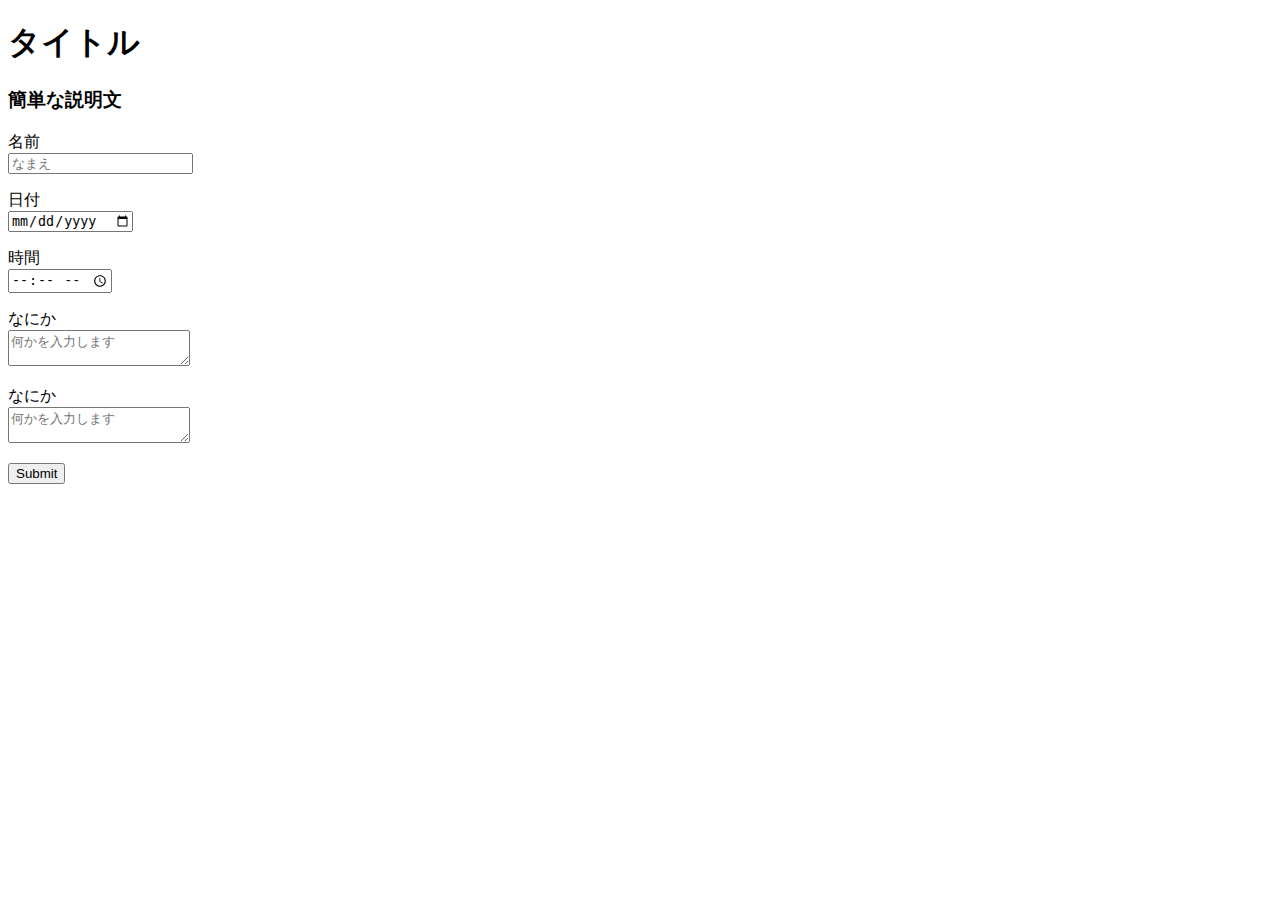
==== index.html @ 877c16fd "Create index.html" ====
<!DOCTYPE html>
<head>
    <meta charset="utf-8">
    <link rel="stylesheet" href="style.css">
</head>
<body>
    <div>
        <h1 class="center">タイトル</h1>
        <h3 class="center">簡単な説明文</h3>
        <p>
            名前<br>
            <input type="text" placeholder="なまえ" class="c2">
        </p>
        <div class="yoko">
            <p>
                日付<br>
                <input type="date">
            </p>
        </div>
        <div class="yoko">
            <p>
                時間<br>
                <input type="time">
            </p>
        </div>
        <p>
            なにか<br>
            <textarea placeholder="何かを入力します" class="c2"></textarea>
        </p>
        <p>
            なにか<br>
            <textarea placeholder="何かを入力します" class="c2"></textarea>
        </p>
        <div class="center">
            <input type="submit">
        </div>
    </div>

</body>
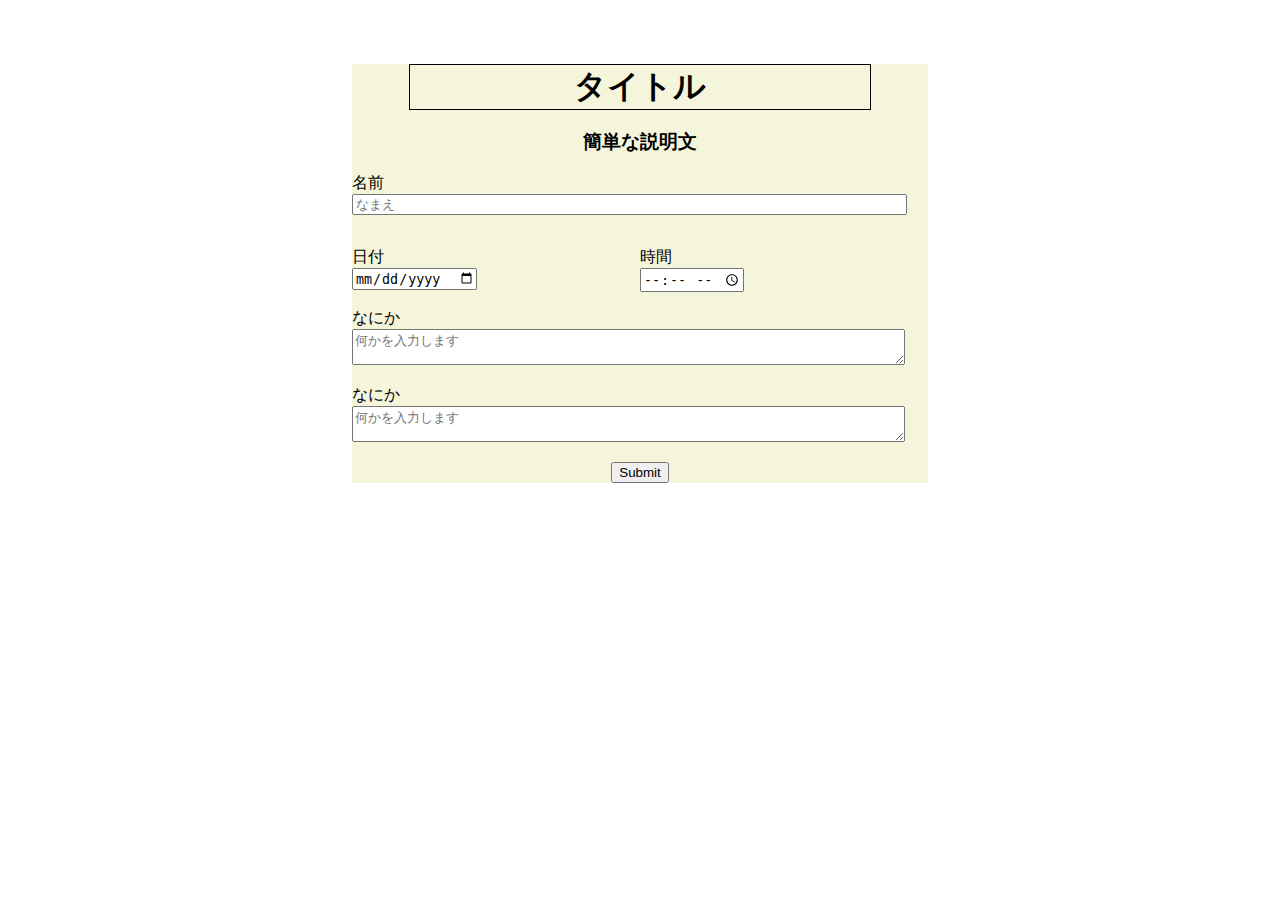
==== commit 90d34e51: "Add files via upload" ====
--- a/index.html
+++ b/index.html
@@ -32,8 +32,8 @@
             <textarea placeholder="何かを入力します" class="c2"></textarea>
         </p>
         <div class="center">
-            <input type="submit">
+            <a href="result.html"><input type="submit"></a>
         </div>
     </div>
 
-</body>
+</body>--- a/style.css
+++ b/style.css
@@ -0,0 +1,22 @@
+body{
+    margin: 5%;
+}
+div{
+    width: 50%;
+    margin: 0 auto;
+    background-color: beige;
+}
+.center{
+    text-align: center;
+}
+.c2{
+    width: 95%;
+}
+.yoko{
+    float: left;
+}
+h1{
+    border:solid 1px black;
+    width: 80%;
+    margin: 0 auto;
+}